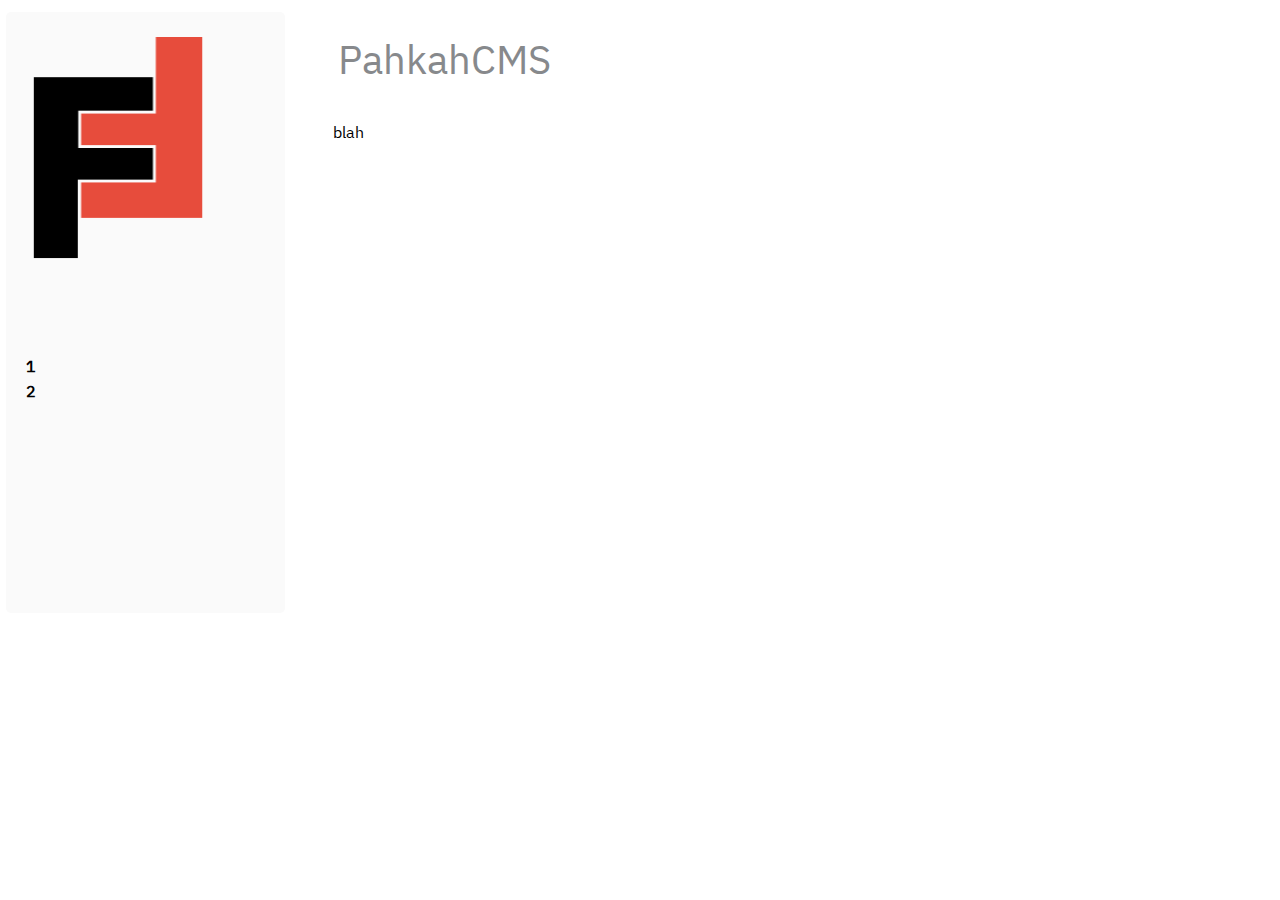
==== index.html @ 46381c38 "New and Improved" ====
<!DOCTYPE html>
<html xmlns="http://www.w3.org/1999/xhtml" lang="" xml:lang="">
<head>
  <link rel="icon" href="./images/liftoffLogoIcon.png">
  <meta charset="utf-8" />
  <meta name="generator" content="pandoc" />
  <meta name="viewport" content="width=device-width, initial-scale=1.0, user-scalable=yes" />
  <title>Pahkah CMS</title>
  <link rel="stylesheet" href="styleWEB.css" />
</head>
<body>

<nav id="TOC">
 <div id="contentsbox"><a href="/docs/"><img src="images/cover-image.png"></a></div>
 
 <ul>
 <li><a href="">1</a></li>
 <li><a href="">2</a></li>
 <!--
 <li><a href="/"></a></li>
 <li><a href="/"></a></li>
 <li><a href="/"></a></li>
 <li><a href="/"></a></li>
 <li><a href="/"></a></li>
 -->
  <p> &nbsp;</p><p> &nbsp;</p><p> &nbsp;</p><p> &nbsp;</p><p> &nbsp;</p> <!-- this is bad css, I know -->
 </ul>
</nav>


<header id="title-block-header">
<h1 class="title">PahkahCMS</h1>
<p class="subtitle"></p>
<div id="header_bottom_text">
<p class="author"></p>
</div>
</header>

<div id="manualcontent">
  <p>blah</p>
</div>



</body>

</html>
---- styleWEB.css ----
/*
Theme Name: LBM LIFT OFF Template: 11-18-2022
*/

@font-face {font-family: PlexSans;src: url(./fonts/IBMPlexSans-Regular.ttf);}
@font-face {font-family: PlexSansBold;src: url(./fonts/IBMPlexSans-Bold.ttf);}
@font-face {font-family: PlexSansEM;src: url(./fonts/IBMPlexSans-Italic.ttf);}
@font-face {font-family: PlexSansEMBold;  src: url(./fonts/IBMPlexMono-BoldItalic.ttf);}
@font-face {font-family: PlexMono;src: url(./fonts/IBMPlexMono-Regular.ttf);}
@font-face {font-family: PlexSansLight;  src: url(./fonts/IBMPlexSans-ExtraLight.ttf);}


body {font-family: "PlexSans"; color: #000; line-height:1.25em;padding:.25em;width:99%;margin-left:auto;margin-right:auto;}

em {font-family: PlexSansEM;}
strong {font-family: PlexSansBold;}
strong em {font-family:PlexSansEMBold;}
p{margin-left:3em;margin-top:1em;}

/*---------------------------------------- NAV (also known as Table of Contents) -----------------------------------------*/

nav {position:relative;width:22%;float:left;background:#fafafa;border-radius:5px;}
nav ul {margin-top:4em;list-style-type: none; width:100%;float:left;margin-left:-30px;}

nav ul li {position:relative; margin: 5px 0px 0px 10px;}

nav ul li ul {list-style-type: none; width:100%;margin-top:0em;}
nav ul li ul li {color:#000;width:90%;position:relative; float:left;}
nav ul li ul li a {border:none;font-weight:100;}
nav ul li ul li a::after {font-size:1em;width:2em;}
nav ul li ul li ul {margin-top:.2em;}
nav ul li ul li ul li a::after {float:right;}
nav code {background:none;}

nav a {text-decoration:none;outline:none;color:#000;}
nav a:visited{text-decoration:none;outline:none;color:#000;}

nav.followMe {width:23%;position: fixed;font-size:.85em;}
nav.followMe ul {margin-left:-1.5em;width:100%;}
nav.followMe ul li ul{margin-left:0em;}

a.navLinkPDF{text-decoration:none;outline:none;color:#FF0000;}

/*
nav.followMe { position: fixed;
  top: 0;
  right: 0;
  width: 100%;
  margin-bottom: 3em;
  }
nav.followMe ul {width:80%;float:right; position: relative; }

nav.followMe ul li {float:left; position: relative; width:10%; }
*/
/*-------------------------------------------------------------------------------------------------------------------------*/
#content{position: relative; width:100%;}
#manualcontent{width:78%; position:relative; float:right;}
#manualcontent a{text-decoration:none; color:#aaa;}
header{margin-left:1%; margin-top:0;/*background: #0000ff;*/position:relative;width:74%;float:left;}
/*header{width:64%; position:relative; float:left;border-left: 1px solid #aaa;background: #0000ff;margin-top:0;margin-left:2em;}*/

h1.title {font-weight:100;font-size:2.5em;line-height:1em; padding-left:1em;color:#87898C;padding-top:em;}
p.subtitle{margin-left:1em;margin-bottom:1.5em;font-weight:bold;}
p.author{margin-left:1em;margin-top:0; margin-bottom:0;font-weight:bold;}
p.email{margin-left:1em;margin-top:0; margin-bottom:0;font-weight:bold;}
p.email a {color:#000;}
p.date{margin-left:1em;margin-top:0; margin-bottom:0;font-weight:bold;}

#contentsbox { position:relative; float:left; width:100%;margin-top:1.5em;margin-bottom:1.5em;}
#contentsbox p {font-weight:100;font-size:2.5em;}
#contentsbox img {width:80%;}

#footer{position:relative; width:40%; margin-left:20%; text-align:center;margin-top:3em;}
#footer img {width:20%; position:relative; margin-left:auto; margin-right:auto;}

h1 {string-set:title content();}

h2 {
 max-width:50%; line-height:2em; vertical-align: middle;margin-top:1em;padding-left:.25em; font-size:.9em; margin-left:.5em; background-color:#fff;
 border-radius:5px;
 border-top: 1px solid #eee;
 border-left: 1px solid #eee;
 border-right: 1px solid #aaa;
 border-bottom: 1px solid #aaa;
 font-size:1.5em;
 font-family: PlexSansBold;
 }

h3 {font-size:1.35em;  color:#000;vertical-align: middle;margin-top:1em;padding:.25em; max-width:85%;
 margin-left:.75em;font-family: PlexSansBold;
}
h4 {font-size:1.3em; margin-left:1em;font-family: PlexSansBold;padding:0;}
h5 {font-size:1.2em;margin-left:1.25em;font-family: PlexSansBold;}
h6 {font-size:1.1em;margin-left:1.5em;font-family: PlexSansBold;}

h1 code {background:none;}
h2 code {background:none;}
h3 code {background:none;}
h4 code {background:none;}
h5 code {background:none;}
h6 code {background:none;}

.inline{height:1em; display:inline;float:left;}

.bigImage {width:100%;}
.bigImage img {width:100%;}

.imgDIV {width:60%; margin-left:20%;margin-top:2em;border:1px solid #fff;position:relative;overflow:hidden;}
.imgDIV p { width:100%; margin-left:0%;}

.imgDIVimgl{ width:40%; position:relative;float:left;}
.imgDIVimgl img {width:100%;position:relative;float:left;border-radius:5px;}
.imgDIVtextr{ width:50%; position:relative;float:right;}

.imgDIVimgr{ width:40%; position:relative;float:right;}
.imgDIVimgr img {width:100%;position:relative;float:left;border-radius:5px;}
.imgDIVtextl{ width:55%; position:relative;float:left; }


.imgh {width:100%; overflow:hidden;}
.imgh img {width: auto; max-height: 100%;}

a:link{outline:none;color:#000;font-weight:bold;}

pre {font-size:.95em; margin-left:.25em; background-color:#999;padding:.25em;
            white-space: pre-wrap;
            word-wrap: normal;
            width:80%;margin-left:5em;}
code {font-size:.95em;background-color:#999;color:#fff;padding:2px;}

/* I'm usually using the pre and code below, but currently using them to call attention to something, hence bright red */

/*
pre code{background-color:#eee; color:#000;}

pre.sourceCode{color:initial;}
*/
/* ------------------- Lists --------------------------*/

/* Top level is normal, next level is just bullets, no numbers */

ul {list-style-type: none;margin-left:1em;}
ul li {font-weight:normal;margin-top:.3em;}
ul li ul {list-style-type: none;}
ul li ul li {margin-left:-.25em;font-weight:lighter;}
ul li ul li ul {list-style-type: none;}

/* Top level is bold, next level is just bullets, no numbers */
.b ul li {margin-left:-.25em;font-weight:bold;margin-top:.2cm;}
.b ul li ul {list-style-type: disc;}
.b ul li ul li {margin-left:-.25em;font-weight:lighter;}
.b ul li ul li ul {list-style-type: none;}

/* Top level is bold, next level is numbered */
.bwn ul li {margin-left:-.25em;font-weight:bold;margin-top:.2em;}
.bwn ul li ul {list-style-type: decimal;}
.bwn ul li ul li {margin-left:-.25em;font-weight:lighter;}
.bwn ul li ul li ul {list-style-type: none;}

/* Top level is bold numbers, next level is regular bullets */
.bn ul {list-style-type: decimal;}
.bn ul li {margin-left:-.25em;font-weight:bold;margin-top:.2em;}
.bn ul li ul {list-style-type: disc;}
.bn ul li ul li {margin-left:-.25em;font-weight:lighter;}
.bn ul li ul li ul {list-style-type: none;}

/*------------------- Definitions ------------------------------*/
/* For lists of terms and definitions */

.defs {margin-left:1em;}
.defs p {margin-left:2em; margin-top:0em;}
.defs h5 {font-size:1.1em;margin-top:0em; margin-bottom:0em;}
.defs h6 {font-size:1em;margin-top:0em; margin-bottom:0em;}

.defsalt {margin-left:0em;}
.defsalt p {margin-left:.1em; margin-top:0em;color:#999;}
.defsalt h5 {font-size:1em;margin-top:0em; margin-bottom:0em;color:#999;}
.defsalt h6 {font-size:1em;margin-top:0em; margin-bottom:0em;color:#999;}


dl dt {margin-top:1em;font-weight: bold;-webkit-column-count: 2; -moz-column-count: 2; column-count: 2;}
dl dt dd {font-weight: normal;}


/* Top level is bold, next level is nothing, then bold, italics, nothing */
/* Seemed easier than dl, dt, and dd, once I got into it a ways */
.defs{margin-top:1em;}
.defs ul {margin-left:-.75em;}
.defs ul li {margin-top:.25em;font-family: PlexSansBold;}
.defs ul li ul {list-style-type: none;margin-left:-.35em;}
.defs ul li ul li {margin-left:-.25em;font-family: PlexSans;}
.defs ul li ul li ul {list-style-type: none;}
.defs ul li ul li ul li {font-weight:bolder;}
.defs ul li ul li ul li ul {list-style-type: none;}
.defs ul li ul li ul li ul li{list-style-type: none; font-weight:normal;font-style: italic;}
.defs ul li ul li ul li ul li ul {list-style-type: none;}
.defs ul li ul li ul li ul li ul li{list-style-type: none; font-style: normal; font-weight:normal;}

.defsalt ul {margin-left:-1.25em;margin-top:-.25em;}
.defsalt ul li {margin-top:.25em;font-family: PlexSansBold; color:#999;}

.terms ul { -webkit-column-count: 2; -moz-column-count: 2; column-count: 2;}
.terms ul li {margin-left:-1.5em;}
.terms ul li ul li {color:#888;margin-top:-.25em;}

table {
  border-collapse: collapse; max-width:90%; margin-left:10%;}
td, th {
  border: 1px solid #ddd;padding: 10px;
}

blockquote{color:#fff; background-color:#777;padding:2mm;border-radius:4px;border:1px solid #000;width:80%; margin-left:10%;}
blockquote pre, blockquote code {background-color:#555;}
blockquote p {width:90%;margin-left:0%;}


.pb { page-break-before: always; }
.space {height:1em;}

/*--------------------------------------------
08-14-2019
The Python looks good here, the Bash not
so much. So we're leaving them black, at
least for now, to match the original template
--------------------------------------------*/


code.sourceCode.python {color:#d49173;}
.op {color:#89d473;}
.dv {color: #ff0000;}
code.sourceCode.bash {color:#739ed4;}
.ex{color:#b473d4;}
code.sourceCode.ruby {color:#d49173;}
.op {color:#89d473;}
.dv {color: #ff0000;}

/*--------------------------------------------
08-14-2019
Here I was trying to dork with image captions,
but they keep showing up on the left
--------------------------------------------*/

/*
figure {
  display: table;
}
figcaption {
  display: table-caption;
  caption-side: bottom;
  float:right;
}
*/
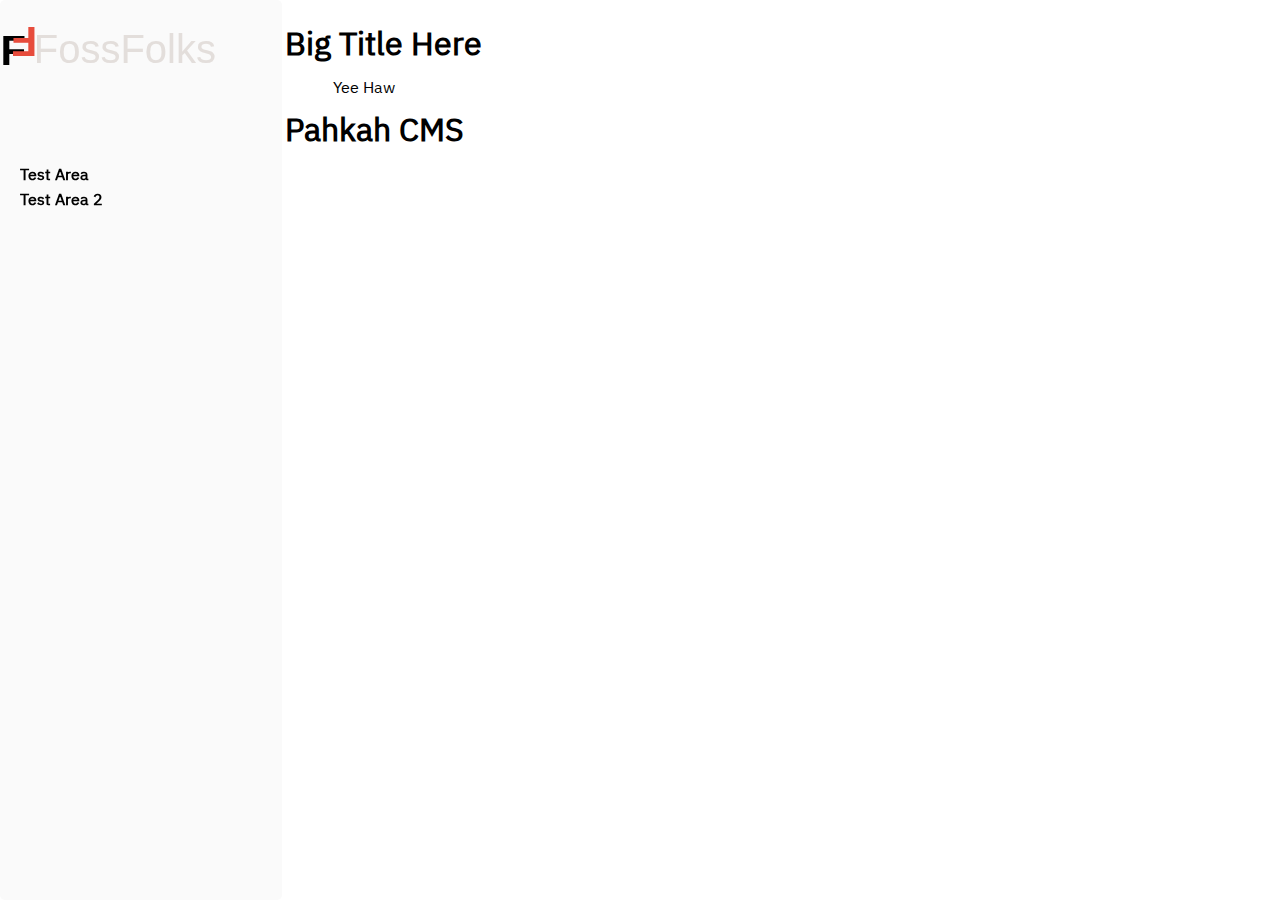
==== commit d2d7d0c8: "Add files via upload" ====
--- a/index.html
+++ b/index.html
@@ -1,47 +1,39 @@
-<!DOCTYPE html>
+
 <html xmlns="http://www.w3.org/1999/xhtml" lang="" xml:lang="">
 <head>
-  <link rel="icon" href="./images/liftoffLogoIcon.png">
+  <link rel="icon" href="../images/liftoffLogoIcon.png">
   <meta charset="utf-8" />
   <meta name="generator" content="pandoc" />
   <meta name="viewport" content="width=device-width, initial-scale=1.0, user-scalable=yes" />
   <title>Pahkah CMS</title>
-  <link rel="stylesheet" href="styleWEB.css" />
+  <link rel="stylesheet" href="./styleWEB.css" />
 </head>
 <body>
-
 <nav id="TOC">
- <div id="contentsbox"><a href="/docs/"><img src="images/cover-image.png"></a></div>
- 
- <ul>
- <li><a href="">1</a></li>
- <li><a href="">2</a></li>
- <!--
- <li><a href="/"></a></li>
- <li><a href="/"></a></li>
- <li><a href="/"></a></li>
- <li><a href="/"></a></li>
- <li><a href="/"></a></li>
- -->
-  <p> &nbsp;</p><p> &nbsp;</p><p> &nbsp;</p><p> &nbsp;</p><p> &nbsp;</p> <!-- this is bad css, I know -->
- </ul>
+	<div id="contentsbox"><a href="./"><img src="./images/WHT.svg"></a></div>
+	<ul>
+	 <li><a href="./1/">Test Area</a>
+	 <li><a href="./2/">Test Area 2</a>
+	</ul>
 </nav>
-
+<div id="manualcontent">
 
 <header id="title-block-header">
-<h1 class="title">PahkahCMS</h1>
+<h1 class="title">Big Title Here</h1>
+<p class="subtitle"></p>
+<div id="header_bottom_text">
+<p class="author"></p>
+</div>
+</header>
+<p>Yee Haw</p>
+<header id="title-block-header">
+<h1 class="title">Pahkah CMS</h1>
 <p class="subtitle"></p>
 <div id="header_bottom_text">
 <p class="author"></p>
 </div>
 </header>
 
-<div id="manualcontent">
-  <p>blah</p>
-</div>
-
-
-
 </body>
 
 </html>
--- a/styleWEB.css
+++ b/styleWEB.css
@@ -1,5 +1,5 @@
 /*
-Theme Name: LBM LIFT OFF Template: 11-18-2022
+Theme Name: PahkahCMS Template: 01-10-2023
 */
 
 @font-face {font-family: PlexSans;src: url(./fonts/IBMPlexSans-Regular.ttf);}
@@ -16,10 +16,13 @@
 strong {font-family: PlexSansBold;}
 strong em {font-family:PlexSansEMBold;}
 p{margin-left:3em;margin-top:1em;}
+hr { position:relative; float:left; width:80%;margin-left:10%;margin-right:10%;margin-bottom:1em;border: 0; height: 1px; background: #fff; background-image: linear-gradient(to right, #fff, #777, #fff);}
 
 /*---------------------------------------- NAV (also known as Table of Contents) -----------------------------------------*/
 
-nav {position:relative;width:22%;float:left;background:#fafafa;border-radius:5px;}
+nav {position:fixed;top:0; bottom:0;left:0;width:22%;float:left;background:#fafafa;border-radius:5px;overflow-y:scroll;   overflow-x:hidden;}
+
+
 nav ul {margin-top:4em;list-style-type: none; width:100%;float:left;margin-left:-30px;}
 
 nav ul li {position:relative; margin: 5px 0px 0px 10px;}
@@ -41,25 +44,13 @@
 
 a.navLinkPDF{text-decoration:none;outline:none;color:#FF0000;}
 
-/*
-nav.followMe { position: fixed;
-  top: 0;
-  right: 0;
-  width: 100%;
-  margin-bottom: 3em;
-  }
-nav.followMe ul {width:80%;float:right; position: relative; }
-
-nav.followMe ul li {float:left; position: relative; width:10%; }
-*/
 /*-------------------------------------------------------------------------------------------------------------------------*/
 #content{position: relative; width:100%;}
 #manualcontent{width:78%; position:relative; float:right;}
 #manualcontent a{text-decoration:none; color:#aaa;}
-header{margin-left:1%; margin-top:0;/*background: #0000ff;*/position:relative;width:74%;float:left;}
-/*header{width:64%; position:relative; float:left;border-left: 1px solid #aaa;background: #0000ff;margin-top:0;margin-left:2em;}*/
-
-h1.title {font-weight:100;font-size:2.5em;line-height:1em; padding-left:1em;color:#87898C;padding-top:em;}
+#header{width:100%;margin-top:0;position:relative;float:left;}
+
+/*h1.title {font-weight:100;font-size:2.5em;line-height:1em; color:#87898C;padding-top:1em;}*/
 p.subtitle{margin-left:1em;margin-bottom:1.5em;font-weight:bold;}
 p.author{margin-left:1em;margin-top:0; margin-bottom:0;font-weight:bold;}
 p.email{margin-left:1em;margin-top:0; margin-bottom:0;font-weight:bold;}
@@ -76,14 +67,14 @@
 h1 {string-set:title content();}
 
 h2 {
- max-width:50%; line-height:2em; vertical-align: middle;margin-top:1em;padding-left:.25em; font-size:.9em; margin-left:.5em; background-color:#fff;
+ max-width:65%; padding:.5em; margin-left:.5em; background-color:#fff;
  border-radius:5px;
  border-top: 1px solid #eee;
  border-left: 1px solid #eee;
  border-right: 1px solid #aaa;
  border-bottom: 1px solid #aaa;
- font-size:1.5em;
  font-family: PlexSansBold;
+ clear: both;
  }
 
 h3 {font-size:1.35em;  color:#000;vertical-align: middle;margin-top:1em;padding:.25em; max-width:85%;
@@ -100,21 +91,54 @@
 h5 code {background:none;}
 h6 code {background:none;}
 
-.inline{height:1em; display:inline;float:left;}
 
 .bigImage {width:100%;}
 .bigImage img {width:100%;}
 
-.imgDIV {width:60%; margin-left:20%;margin-top:2em;border:1px solid #fff;position:relative;overflow:hidden;}
-.imgDIV p { width:100%; margin-left:0%;}
-
-.imgDIVimgl{ width:40%; position:relative;float:left;}
-.imgDIVimgl img {width:100%;position:relative;float:left;border-radius:5px;}
-.imgDIVtextr{ width:50%; position:relative;float:right;}
-
-.imgDIVimgr{ width:40%; position:relative;float:right;}
-.imgDIVimgr img {width:100%;position:relative;float:left;border-radius:5px;}
-.imgDIVtextl{ width:55%; position:relative;float:left; }
+figure figcaption {
+    text-align: center;width:95%; float:left; margin-top:1em;margin-left:5%;
+}
+
+li img {
+    max-width:75%;
+    display: block;
+}
+
+.cont100 {width:100%; float:left; margin-top:1em;}
+.cont50 {float:left; width:48%; margin-left:2%;}
+.cont50 figure{width:100%;}
+.cont50 img{max-width:100%;border-radius:10px;margin-top:-1em;}
+.cont50 p {max-width:100%;margin-top:1em;}
+
+.cont75 {float:left; width:73%; margin-left:2%;}
+.cont75 figure{width:100%;}
+.cont75 img{max-width:100%;border-radius:10px;margin-top:-1em;}
+.cont75 p {max-width:100%;margin-top:1em;}
+
+.cont25 {float:left; width:23%; margin-left:2%;}
+.cont25 figure{width:100%;}
+.cont25 img{max-width:100%;border-radius:10px;}
+.cont25 p {max-width:100%;}
+
+.imgDIV {width:100%; float:left; margin-left: 0; margin-top:1em;}
+.imgDIVimg{ width:20%; position:relative;float:left;}
+.imgDIVimg img {width:100%;}
+.imgDIVtext{ width:50%; position:relative;float:right;margin-right:20%;overflow:hidden;}
+.imgDIVtext p{ vertical-align: middle;}
+
+.imgl {width:80%; margin-left:auto; margin-right:auto; overflow:hidden;}
+.imgl img { float:left; max-width:100%;}
+
+.imgr {width:100%; float:left;position:relative;border:1px solid #000;}
+.imgr p {width:30%;float:left;margin:0;position:relative;}
+.imgr img { float:right; margin-right:100%;max-width:100%;}
+
+.imglw {width:100%; overflow:hidden;}
+.imglw img { float:left; max-width:100%;}
+.imglw2 {width:100%; overflow:hidden; }
+.imglw2 img { float:left; max-width:80%;}
+.imglw2 p {width:80%;margin-left:10%;}
+
 
 
 .imgh {width:100%; overflow:hidden;}
@@ -122,11 +146,17 @@
 
 a:link{outline:none;color:#000;font-weight:bold;}
 
-pre {font-size:.95em; margin-left:.25em; background-color:#999;padding:.25em;
+pre {font-size:.95em; margin-left:.25em; background-color:#eee;padding:.25em;
             white-space: pre-wrap;
             word-wrap: normal;
-            width:80%;margin-left:5em;}
-code {font-size:.95em;background-color:#999;color:#fff;padding:2px;}
+            width:80%;}
+code {font-size:.95em;background-color:#eee;padding:2px;}
+
+.example {position:relative; float:left; width:90%; margin-left:5%;margin-right:5%; border-radius:5px;background-color:#eee;padding:1em; margin-top:.1em; margin-bottom:1em;}
+
+.example p {margin:0;}
+
+del {background:#ffff00;text-decoration:none}
 
 /* I'm usually using the pre and code below, but currently using them to call attention to something, hence bright red */
 
@@ -137,10 +167,12 @@
 */
 /* ------------------- Lists --------------------------*/
 
+ol {margin-left:0;}
+
 /* Top level is normal, next level is just bullets, no numbers */
 
 ul {list-style-type: none;margin-left:1em;}
-ul li {font-weight:normal;margin-top:.3em;}
+ul li {font-weight:normal;}
 ul li ul {list-style-type: none;}
 ul li ul li {margin-left:-.25em;font-weight:lighter;}
 ul li ul li ul {list-style-type: none;}
@@ -167,7 +199,7 @@
 /*------------------- Definitions ------------------------------*/
 /* For lists of terms and definitions */
 
-.defs {margin-left:1em;}
+.defs {margin-left:2em;}
 .defs p {margin-left:2em; margin-top:0em;}
 .defs h5 {font-size:1.1em;margin-top:0em; margin-bottom:0em;}
 .defs h6 {font-size:1em;margin-top:0em; margin-bottom:0em;}
@@ -177,10 +209,24 @@
 .defsalt h5 {font-size:1em;margin-top:0em; margin-bottom:0em;color:#999;}
 .defsalt h6 {font-size:1em;margin-top:0em; margin-bottom:0em;color:#999;}
 
-
+/*
 dl dt {margin-top:1em;font-weight: bold;-webkit-column-count: 2; -moz-column-count: 2; column-count: 2;}
 dl dt dd {font-weight: normal;}
-
+*/
+
+/* Top level is bold, next level is nothing, then bold, italics, nothing */
+/* Seemed easier than dl, dt, and dd, once I got into it a ways */
+.defs{margin-top:1em;}
+.defs ol {margin-left:0;}
+.defs ol li {margin-top:.1cm;font-family: PlexSansBold;}
+.defs ol li ul {list-style-type: none;margin-left:-.35cm;}
+.defs ol li ul li {margin-left:-.25cm;font-family: PlexSans;}
+.defs ol li ul li ul {list-style-type: none;}
+.defs ol li ul li ul li {font-weight:bolder;}
+.defs ol li ul li ul li ul {list-style-type: none;}
+.defs ol li ul li ul li ul li{list-style-type: none; font-weight:normal;font-style: italic;}
+.defs ol li ul li ul li ul li ul {list-style-type: none;}
+.defs ol li ul li ul li ul li ul li{list-style-type: none; font-style: normal; font-weight:normal;}
 
 /* Top level is bold, next level is nothing, then bold, italics, nothing */
 /* Seemed easier than dl, dt, and dd, once I got into it a ways */
@@ -199,23 +245,39 @@
 .defsalt ul {margin-left:-1.25em;margin-top:-.25em;}
 .defsalt ul li {margin-top:.25em;font-family: PlexSansBold; color:#999;}
 
-.terms ul { -webkit-column-count: 2; -moz-column-count: 2; column-count: 2;}
-.terms ul li {margin-left:-1.5em;}
-.terms ul li ul li {color:#888;margin-top:-.25em;}
+.terms ul {column-count: 2;}
+.terms ul li {position:relative;margin-left:-1.5em;break-inside:avoid;font-weight:bold;margin-top:1em;}
+.terms ul li ul {position:relative;column-count: 1;width:100%;}
+.terms ul li ul li {position:relative;width:80%;color:#555;margin-left:-3em;font-weight:normal;margin-top:0;}
+
+.terms dl {width:100%;display:block;margin-top:3em;/*outline:1px solid black*/}
+.terms dt {float: left; width: 18%;text-align: right; clear: left;font-family: PlexSansBold;}
+.terms dd {float: left;width: 79%;margin-left:1%;}
+.terms dl:after {content:"";display:table;clear:both;}
+
 
 table {
-  border-collapse: collapse; max-width:90%; margin-left:10%;}
+  border-collapse: collapse;
+}
 td, th {
   border: 1px solid #ddd;padding: 10px;
 }
+
+.tbl {width:50%;float:left;margin-right:25%; margin-left:25%;}
+.tbl table{width:100%; border-collapse: collapse;}
+.tbl td, th {border: 1px solid #ddd;padding: .25em;}
+
 
 blockquote{color:#fff; background-color:#777;padding:2mm;border-radius:4px;border:1px solid #000;width:80%; margin-left:10%;}
 blockquote pre, blockquote code {background-color:#555;}
 blockquote p {width:90%;margin-left:0%;}
-
+blockquote strong {color:#fff;}
+blockquote em {color:#fff;}
+
+.blurb{padding:1em;background-color:#ddd;border-radius:4px;position:relative; float:left; width:80%; margin-left:10%;}
 
 .pb { page-break-before: always; }
-.space {height:1em;}
+.space {height:1em;width:100%;position:relative;}
 
 /*--------------------------------------------
 08-14-2019
